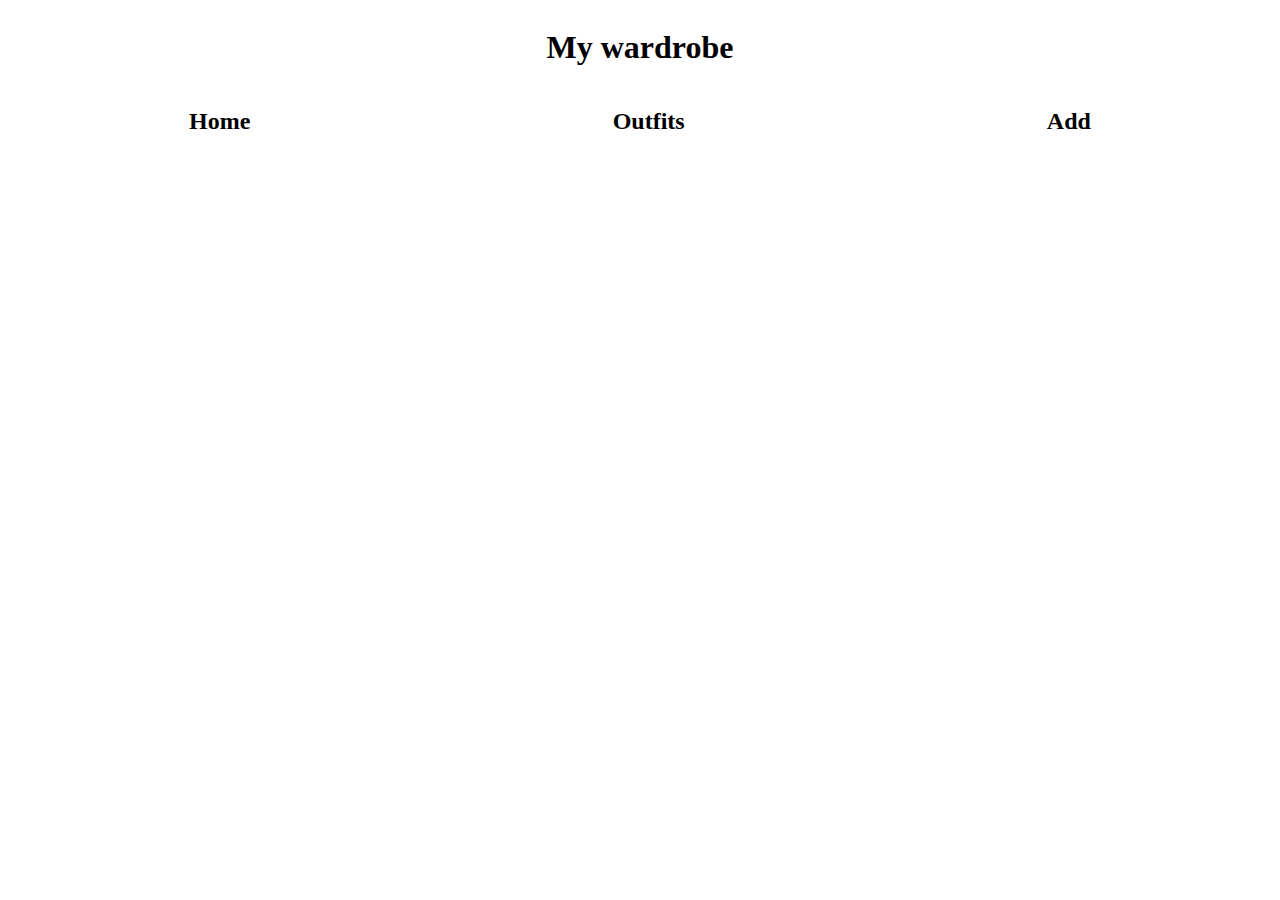
==== wardrobe.html @ aad184eb "1" ====
<!DOCTYPE html>
<html lang="en">
<head>
    <title>Document</title>
    <link rel="stylesheet" href="style.css">
</head>
<body>
    <div class="header">
        <div class="name">
            <h1>My wardrobe</h1>
        </div>
        <div class="nav">
            <h2>Home</h2>
            <h2>Outfits</h2>
            <h2>Add</h2>
        </div>
    </div>
</body>
</html>
---- style.css ----
.nav{
    display: flex;
    justify-content: space-around
}
.name{
    text-align: center;
}
.header{
    display: flex;
    flex-direction: column;
    justify-content: center;
}
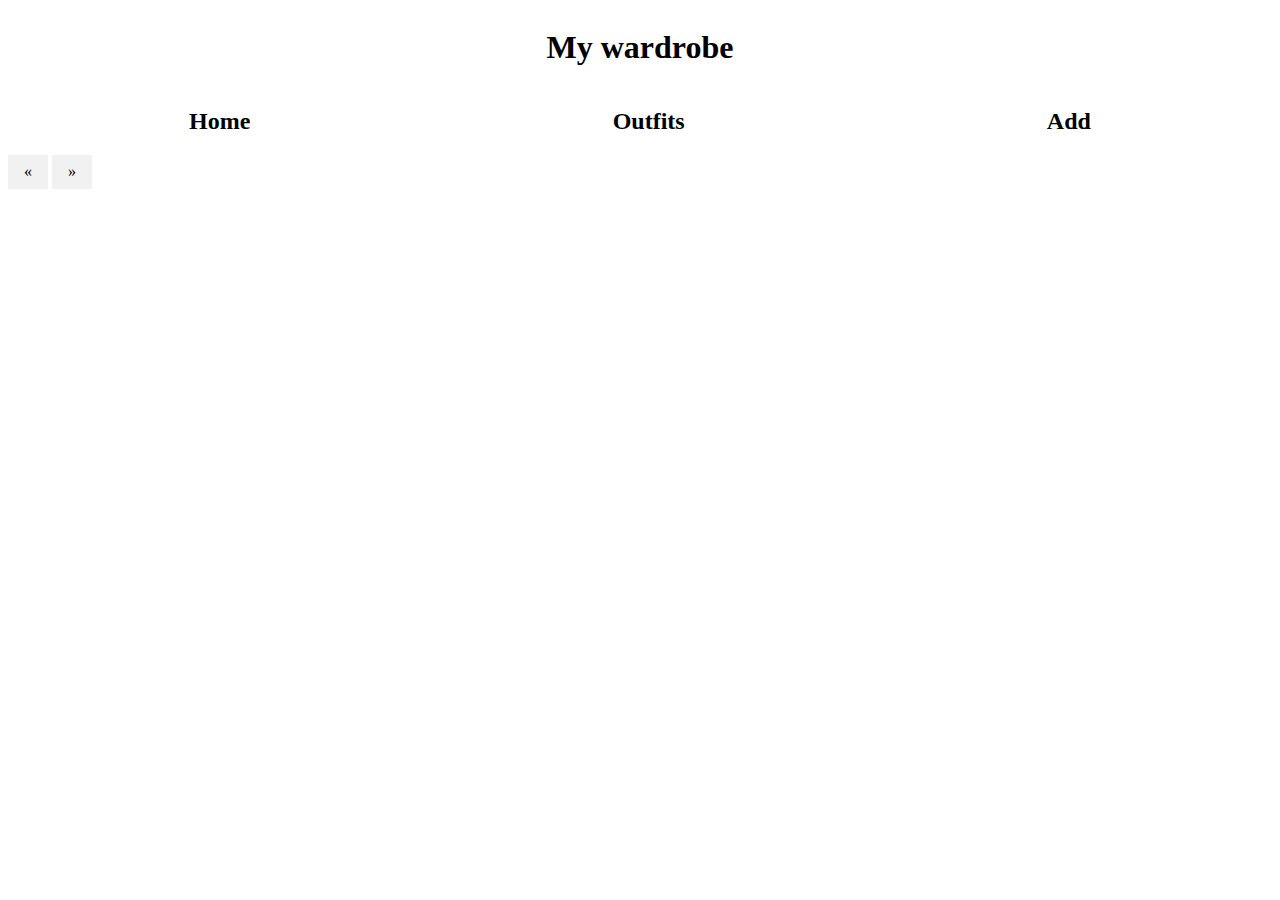
==== commit b13c02ed: "header" ====
--- a/wardrobe.html
+++ b/wardrobe.html
@@ -15,5 +15,9 @@
             <h2>Add</h2>
         </div>
     </div>
+    <div class="buttons">
+        <a href="#" class="previous">&laquo;</a>
+        <a href="#" class="next">&raquo;</a>
+    </div>
 </body>
 </html>--- a/style.css
+++ b/style.css
@@ -1,3 +1,8 @@
+body{
+    display: flex;
+    flex-direction: column;
+    justify-content: center;
+}
 .nav{
     display: flex;
     justify-content: space-around
@@ -9,4 +14,28 @@
     display: flex;
     flex-direction: column;
     justify-content: center;
-}+}
+a {
+    text-decoration: none;
+    display: inline-block;
+    padding: 8px 16px;
+  }
+  
+  a:hover {
+    background-color: #ddd;
+    color: black;
+  }
+  
+  .previous {
+    background-color: #f1f1f1;
+    color: black;
+  }
+  
+  .next {
+    background-color: #f1f1f1;
+    color: black;
+  }
+  
+  .round {
+    border-radius: 50%;
+  }